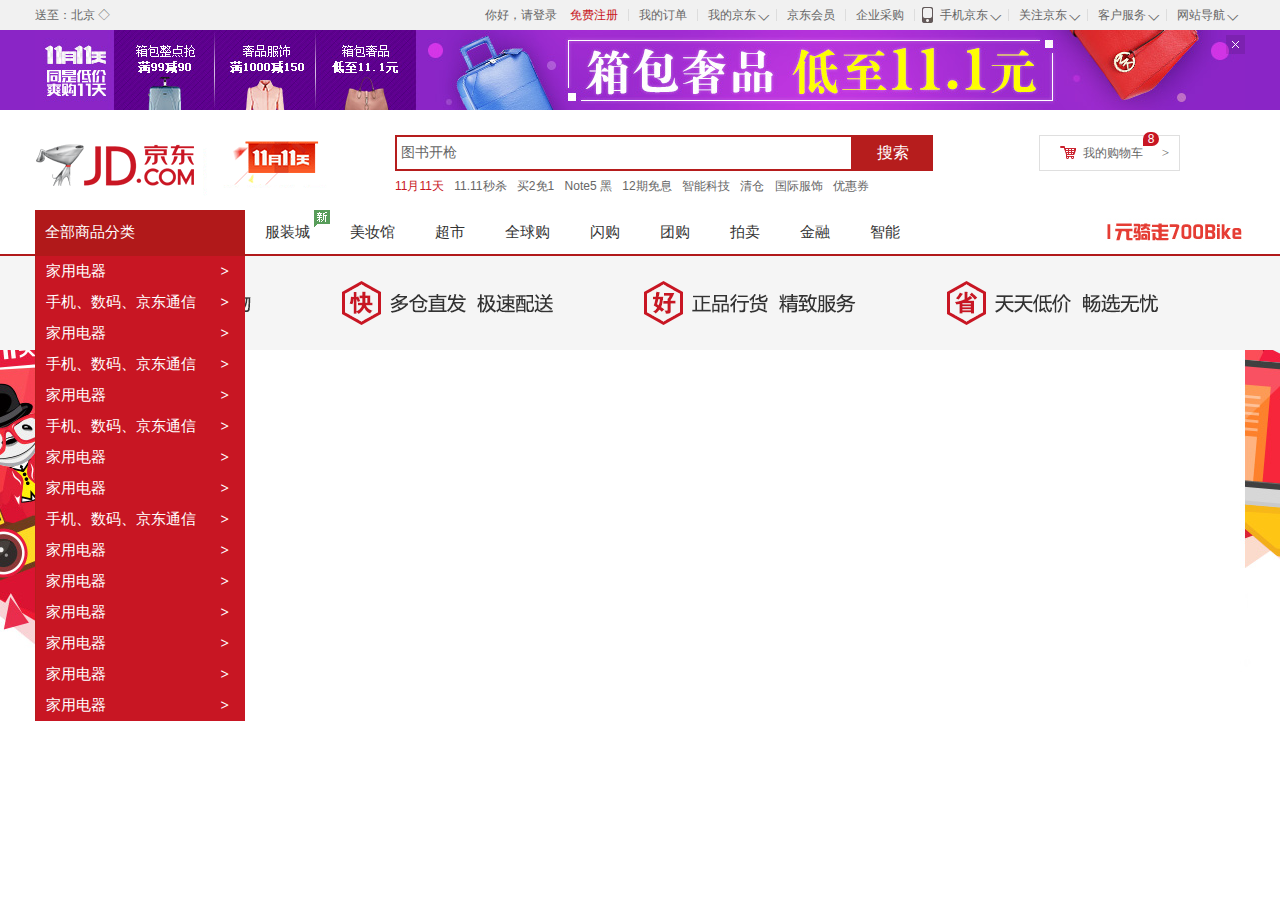
==== index.html @ 721b2b8c "'add'" ====
<!DOCTYPE html>
<html lang="en">
<head>
    <meta charset="UTF-8">
    <title>不是所有页面都叫京东</title>
    <link rel="stylesheet" href="css/base.css"/>
    <link rel="stylesheet" href="css/index.css"/>
    <link rel="shortcut icon" href="favicon.ico"/>

</head>
<body>
    <div class="shortcut">
        <div class="w">
            <div class="fl">
                <div class="dt">送至：北京
                    <i><s>◇</s></i>
                </div>
            </div>
            <div class="fr">
                <ul>
                    <li>
                        <a href="#">你好，请登录</a> &nbsp;&nbsp;
                        <a href="#" class="col-red">免费注册</a>
                    </li>
                    <li class="line"></li>
                    <li>我的订单</li>
                    <li class="line"></li>
                    <li class="fore">
                        我的京东
                        <i><s>◇</s></i>
                    </li>
                    <li class="line"></li>
                    <li>京东会员</li>
                    <li class="line"></li>
                    <li>企业采购</li>
                    <li class="line"></li>
                    <li class="fore tel-jd">
                        <em class="tel"></em>
                        手机京东
                        <i><s>◇</s></i>
                    </li>
                    <li class="line"></li>
                    <li  class="fore">
                        关注京东
                        <i><s>◇</s></i>
                    </li>
                    <li class="line"></li>
                    <li  class="fore">
                        客户服务
                        <i><s>◇</s></i>
                    </li>
                    <li class="line"></li>
                    <li class="fore">
                        网站导航
                        <i><s>◇</s></i>
                    </li>
                </ul>
            </div>
        </div>
    </div>
    <!--京东头部导航结束-->
    <!--京东的topbanner部分-->
    <div class="topbanner">
        <div class="w tp">
            <img src="images/topbanner.jpg" alt=""/>
            <a href="javascript:;" class="close-banner"></a>
        </div>
    </div>
    <!--京东的topbanner部分 end-->
    <div class="w clearfix">
        <div class="logo">
            <a href="http://www.jd.com" target="_blank" class="jd-a" title="叮咚">京东</a>
            <div class="db11">
                <a href="#"><img src="images/dong.gif" alt=""/></a>
            </div>
        </div>
        <div class="search">
            <input type="text" name="" id="" value="图书开枪"/>
            <button>搜索</button>
        </div>
        <div class="car">
            <a href="#">我的购物车</a>
            <span class="icon1"></span>
            <span class="icon2">></span>
            <span class="icon3">8</span>
        </div>
        <div class="hotwords">
            <a href="" class="col-red">11月11天</a>
            <a href="">11.11秒杀</a>
            <a href="">买2免1</a>
            <a href="">Note5 黑</a>
            <a href="">12期免息</a>
            <a href="">智能科技</a>
            <a href="">清仓</a>
            <a href="">国际服饰</a>
            <a href="">优惠券</a>
        </div>
    </div>
    <div class="jd-nav">
        <div class="w">
            <div class="dropdown">
                <div class="dt">
                    <a href="#">全部商品分类</a>
                </div>
                <div class="dd">
                    <div class="items">
                        <h3>家用电器</h3>
                        <span>></span>
                    </div>
                    <div class="items">
                        <h3>手机、数码、京东通信</h3>
                        <span>></span>
                    </div>
                    <div class="items">
                        <h3>家用电器</h3>
                        <span>></span>
                    </div>
                    <div class="items">
                        <h3>手机、数码、京东通信</h3>
                        <span>></span>
                    </div>
                    <div class="items">
                        <h3>家用电器</h3>
                        <span>></span>
                    </div>
                    <div class="items">
                        <h3>手机、数码、京东通信</h3>
                        <span>></span>
                    </div>
                    <div class="items">
                        <h3>家用电器</h3>
                        <span>></span>
                    </div>
                    <div class="items">
                        <h3>家用电器</h3>
                        <span>></span>
                    </div>
                    <div class="items">
                        <h3>手机、数码、京东通信</h3>
                        <span>></span>
                    </div>
                    <div class="items">
                        <h3>家用电器</h3>
                        <span>></span>
                    </div>
                    <div class="items">
                        <h3>家用电器</h3>
                        <span>></span>
                    </div>
                    <div class="items">
                        <h3>家用电器</h3>
                        <span>></span>
                    </div>
                    <div class="items">
                        <h3>家用电器</h3>
                        <span>></span>
                    </div>
                    <div class="items">
                        <h3>家用电器</h3>
                        <span>></span>
                    </div>
                    <div class="items">
                        <h3>家用电器</h3>
                        <span>></span>
                    </div>
                </div>
            </div>
            <div class="navitems">
                <ul>
                    <li class="new"><a href="#">服装城</a></li>
                    <li><a href="#">美妆馆</a></li>
                    <li><a href="#">超市</a></li>
                    <li><a href="#">全球购</a></li>
                    <li><a href="#">闪购</a></li>
                    <li ><a href="#">团购</a></li>
                    <li><a href="#">拍卖</a></li>
                    <li><a href="#">金融</a></li>
                    <li><a href="#">智能</a></li>
                </ul>
            </div>
            <div class="bike">
                <a href="#"></a>
            </div>
        </div>
    </div>
    <div class="banner604">
        <a href="#">

        </a>
    </div>
    <!--页面底部开始-->
<div class="jd-footer">
    <div class="service">
        <div class="slogen">
            <span class="item slogen1">
                <img src="images/slogen1.png" alt=""/>
            </span>
            <span class="item slogen2">
                <img src="images/slogen2.png" alt=""/>
            </span>
            <span class="item slogen3">
                <img src="images/slogen3.png" alt=""/>
            </span>
            <span class="item slogen4">
                <img src="images/slogen4.png" alt=""/>
            </span>
        </div>
        <div class="w shopping clearfix">
            <dl>
                <dt><a href="#">购物指南</a></dt>
                <dd><a href="#"> 购物流程</a></dd>
                <dd><a href="#">会员介绍</a></dd>
                <dd><a href="#"> 生活旅行/团购</a></dd>
                <dd><a href="#">常见问题</a></dd>
                <dd><a href="#">大家电</a></dd>
                <dd><a href="#">联系客服</a></dd>
            </dl>
            <dl>
                <dt><a href="#">购物指南</a></dt>
                <dd><a href="#"> 购物流程</a></dd>
                <dd><a href="#">会员介绍</a></dd>
                <dd><a href="#"> 生活旅行/团购</a></dd>
                <dd><a href="#">常见问题</a></dd>
                <dd><a href="#">大家电</a></dd>
                <dd><a href="#">联系客服</a></dd>
            </dl>
            <dl>
                <dt><a href="#">购物指南</a></dt>
                <dd><a href="#"> 购物流程</a></dd>
                <dd><a href="#">会员介绍</a></dd>
                <dd><a href="#"> 生活旅行/团购</a></dd>
                <dd><a href="#">常见问题</a></dd>
                <dd><a href="#">大家电</a></dd>
                <dd><a href="#">联系客服</a></dd>
            </dl>
            <dl>
                <dt><a href="#">购物指南</a></dt>
                <dd><a href="#"> 购物流程</a></dd>
                <dd><a href="#">会员介绍</a></dd>
                <dd><a href="#"> 生活旅行/团购</a></dd>
                <dd><a href="#">常见问题</a></dd>
                <dd><a href="#">大家电</a></dd>
                <dd><a href="#">联系客服</a></dd>
            </dl>
            <dl>
                <dt><a href="#">购物指南</a></dt>
                <dd><a href="#"> 购物流程</a></dd>
                <dd><a href="#">会员介绍</a></dd>
                <dd><a href="#"> 生活旅行/团购</a></dd>
                <dd><a href="#">常见问题</a></dd>
                <dd><a href="#">大家电</a></dd>
                <dd><a href="#">联系客服</a></dd>
            </dl>
            <div class="coverage">
                <div class="dt">
                    京东自营覆盖区县
                </div>
                <div class="dd">
                    <p>
                        京东已向全国2357个区县提供自营配送服务，支持货到付款、POS机刷卡和售后上门服务。
                    </p>
                    <p class="looklook">
                        查看详情 >
                    </p>
                </div>
            </div>
        </div>
    </div>
    <div>
        <div>
            <div class="w againw">
                <div class="links">
                    <a href=""> 关于我们</a>|
                    <a href=""> 联系我们</a>|
                    <a href=""> 商家入驻</a>|
                    <a href=""> 营销中心</a>|
                    <a href=""> 手机京东</a>|
                    <a href=""> 友情链接</a>|
                    <a href=""> 销售联盟</a>|
                    <a href=""> 京东社区</a>|
                    <a href=""> 京东公益</a>|
                    <a href=""> English Site</a>|
                    <a href=""> Contact Us</a>
                </div>
                <div class="copyright">
                    北京市公安局朝阳分局备案编号110105014669  |  京ICP证070359号  |  互联网药品信息服务资格证编号(京)-经营性-2014-0008  |  新出发京零 字第大120007号<br />
                    音像制品经营许可证苏宿批005号  |  出版物经营许可证编号新出发(苏)批字第N-012号  |  互联网出版许可证编号新出网证(京)字150号<br />
                    网络文化经营许可证京网文[2014]2148-348号  违法和不良信息举报电话：4006561155  Copyright © 2004-2015  京东JD.com 版权所有<br />
                    京东旗下网站：360TOP  拍拍网  网银在线
                </div>
                <div class="message">
                    <a href="#"><img src="images/mess.png" alt=""/></a>
                    <a href="#"><img src="images/mess2.png" alt=""/></a>
                    <a href="#"><img src="images/mess3.png" alt=""/></a>
                    <a href="#"><img src="images/mess4.png" alt=""/></a>
                    <a href="#"><img src="images/mess5.png" alt=""/></a>
                </div>
            </div>
        </div>
    </div>
</div>






</body>
</html>
---- css/base.css ----
@charset "UTF-8";
/*css 初始化 */
html, body, ul, li, ol, dl, dd, dt, p, h1, h2, h3, h4, h5, h6, form, fieldset, legend, img { margin:0; padding:0; }
fieldset, img,input,button { border:none; padding:0;margin:0;outline-style:none; }   /*去掉input等聚焦时的蓝色边框*/
ul, ol { list-style:none; }
input { padding-top:0; padding-bottom:0; font-family: "SimSun","宋体";}
select, input { vertical-align:middle;}
select, input, textarea { font-size:12px; margin:0; }
textarea { resize:none; } /*防止拖动*/
img {border:0; vertical-align:middle; }  /*  去掉图片低测默认的3像素空白缝隙，或者用display：block也可以*/
table { border-collapse:collapse; }
body {
    font:12px/150% Arial,Verdana,"\5b8b\4f53";
    color:#666;
    background:#fff
}
.clearfix:before,.clearfix:after {  /*清楚浮动*/
    content:"";
    display:table;
}
.clearfix:after{clear:both;}
.clearfix{
    *zoom:1;/*IE/7/6*/
}
a {color:#666; text-decoration:none; }
a:hover{color:#C81623;}
h1,h2,h3,h4,h5,h6 {text-decoration:none;font-weight:normal;font-size:100%;}  /*设置h标签的大小，设置跟父亲一样大的字体font-size:100%;*/
s,i,em{font-style:normal;text-decoration:none;}
.col-red{color: #C81623!important;}

/*公共类*/
.w {  /*版心 提取 */
    width: 1210px;margin:0 auto;
}
.fl {
    float:left
}
.fr {
    float:right
}
.al {
    text-align:left
}
.ac {
    text-align:center
}
.ar {
    text-align:right
}
.hide {
    display:none
}
.font12{ font-size: 12px;}
.font14{ font-size: 14px;}
.font16{ font-size: 16px;}

/*公共部分*/
/*头部导航开始*/
.shortcut {
    height: 30px;
    line-height: 30px;
    background-color: #F1F1F1;
    width: 100%;
}
.short .dt,
.shortcut .fore
{
    padding: 0 20px 0 10px;
    position: relative;
}
.short .dt i,
.fore i
{
    font: 400 15px/15px "宋体";
    position: absolute;
    right: 3px;
    top: 15px;
    height: 7px;
    overflow: hidden;
    width: 15px;
}
.short .dt s,
.fore s
{
    position: absolute;
    top: -8px;
    left: 0;
}
.fr li{
    float: left;
    padding: 0 10px;
}

.fr .line{
    width: 1px;
    height: 12px;
    background-color: #ddd;
    margin-top: 9px;
    padding: 0;
}
.shortcut .tel-jd{
    padding: 0 20px 0 25px;
}
.tel {
    position: absolute;
    width: 15px;
    height: 20px;
    background: url(../images/sprite.png) no-repeat;
    top: 5px;
    left: 5px;
}
/*顶部end*/
/*topbanner start*/
.topbanner {
    background-color: #8A25C6;
}
.close-banner {
    position: absolute;
    right:0;
    top:5px;
    width: 19px;
    height: 19px;
    background: url(../images/close.png) no-repeat;
}
.close-banner:hover {
    background-position:bottom;
}
.tp{
    position: relative;
}
/*topbanner end*/
.logo {
    width: 360px;
    height: 75px;
    background-color: pink;
    float:left;
    padding-top: 25px;
    background: url(../images/logo.png) no-repeat 0 25px;
    position: relative;
}
.jd-a{
    display: block;
    width: 270px;
    height: 60px;
    text-indent:-2000em;
}
.db11 {
    position: absolute;
    width: 180px;
    height: 80px;
    background-color: pink;
    top: 10px;
    left: 168px;
}
.search {
    width: 538px;
    height: 35px;
    float: left;
    margin-top: 25px;
}
.search input{
    float: left;
    width: 450px;
    height: 32px;
    border: 2px solid #B61D1D;
    padding-left: 4px;
    font: 14px/32px "microsoft YaHei";
    color: #666;
}
.search button{
    float: left;
    width: 80px;
    height: 36px;
    background-color: #B61D1D;
    font: 16px/36px "microsoft YaHei";
    color: #fff;
    cursor: pointer;
}
.car {
    width: 96px;
    padding-left: 43px;
    float: right;
    margin: 25px 65px 0 0;
    border: 1px solid #DFDFDF;
    line-height: 34px;
    position: relative;
}
.icon1 {
    position: absolute;
    top: 10px;
    left: 20px;
    width: 16px;
    height: 13px;
    background: url(../images/sprite.png) no-repeat -1px -59px;
}
.icon2 {
    position: absolute;
    top: 10px;
    right: 10px;
    font: 400 13px/13px "宋体";
}
.icon3 {
    position: absolute;
    top: -4px;
    width: 16px;
    heigh: 14px;
    border-radius: 7px 7px 7px 0;
    background-color: #C81623;
    font-size: 12px;
    line-height: 14px;
    text-align: center;
    color: #fff;
}
.hotwords{
    float: left;
    width: 500px;
    padding: 7px 0;
}
.hotwords a{
    margin-right: 7px;
}
/*nav 部分*/

.jd-nav {
    width: 100%;
    height: 44px;
    border-bottom: 2px solid #B1191A;
}
.dropdown {
    width: 210px;
    height: 44px;
    float: left;
    background-color: #B61D1D;
}
.dropdown .dt{
    height: 44px;
}
.dropdown .dt a{
    display: block;
    height: 44px;
    font: 400 15px/44px "microsoft yahei";
    background-color: #B1191A;
    color: #fff;
    padding-left: 10px;
}
.dropdown .dd{
    height: 465px;
    background-color: #C81623;
    z-index: 10;
    overflow: visible;
    position: relative;
    border-left: 1px solid #B61D1D;
    margin-top: 2px;
}
.dropdown .items{
    height: 31px;
    font: 400 15px/31px "微软雅黑";
    padding-left: 10px;
    color: #fff;
}
.dropdown .items h3{
    float: left;
}
.dropdown .items span{
    float: right;
    height: 31px;
    font: 600 15px/31px "宋体";
    margin-right: 16px;
}

.navitems {
    width: 680px;
    height: 44px;
    float: left;
}
.navitems li {
    float: left;
}
.navitems li.new {
    background: url(../images/new.jpg) no-repeat right top;
}
.navitems li a {
    display: block;
    color: #333;
    font:400 15px/44px "微软雅黑";
    padding:0 20px;
}
.navitems li a:hover {
    color: #B1191A;
}
.bike {
    width: 140px;
    height: 44px;
    background: url(../images/bike.jpg) no-repeat;
    float: right;
}
.bike a {
    display: block;
    height: 44px;
}



/*尾部部导航开始*/
.slogen{
    height: 54px;
    padding: 20px 0;
    background-color:#f5f5f5 ;
    margin-bottom: 15px;
    position: relative;
}
.item{
    position: absolute;
    width: 302px;
    top: 20px;
    left: 50%;
}
.slogen1{
    margin-left: -604px;
}
.slogen2{
    margin-left: -302px;
}
.slogen4{
    margin-left: 302px;
}
.shopping dl{
    float: left;
    width: 198px;
}
.shopping dt,
.coverage .dt
{
    height: 29px;
    font-size: 16px;
    font-family: "微软雅黑";
    padding-top: 13px;
}
.shopping dd{
    height: 20px;
    font-family: "微软雅黑";
}
.coverage {
    float: right;
    width: 210px;
    height: 165px;
    background: url("../images/china.png") no-repeat 0px -134px;
}
.coverage .dd{
    margin-top: 10px;
}
.coverage p{
    line-height: 18px;
}
.looklook{
    text-align: right;
    margin-top: 11px;
}
.againw {
    border-top: 1px solid #E5E5E5;
    padding: 23px 0 30px 0;
    margin-top: 30px;
    text-align: center;
}
.links {
    height: 25px;
}
.links a{
    padding: 0 6px;
}
.copyright{
    line-height: 18px;
    margin-bottom: 10px;
}
---- css/index.css ----
@charset "UTF-8";
.banner604{
    position: relative;
}
.banner604 a{
    position: absolute;
    top: 0;
    left: 0;
    background: url("../images/banner.jpg") no-repeat top center;
    width: 100%;
    height: 604px;
}
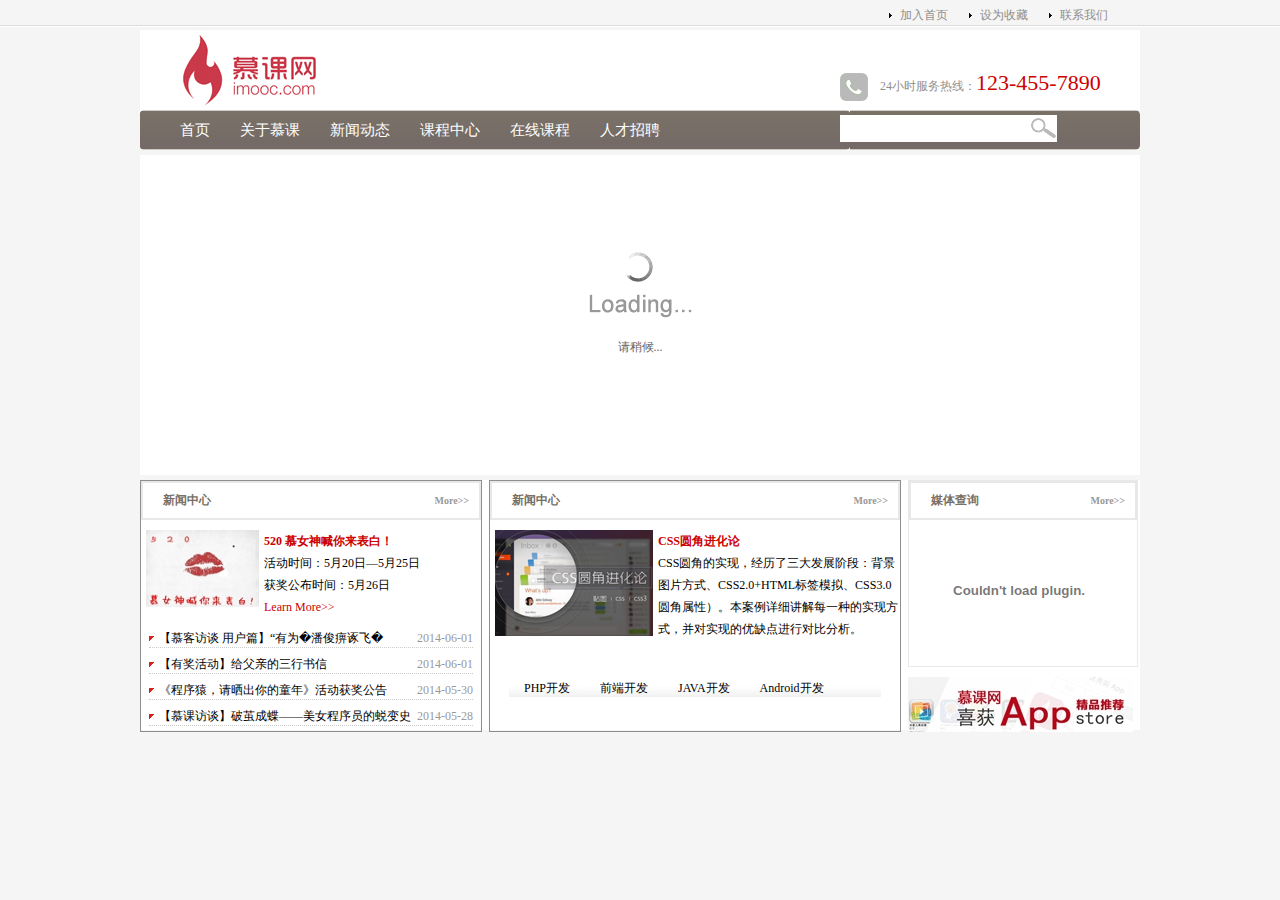
==== commit 4de77b55: "'add'" ====
--- a/index.html
+++ b/index.html
@@ -2,308 +2,262 @@
 <html lang="en">
 <head>
     <meta charset="UTF-8">
-    <title>不是所有页面都叫京东</title>
-    <link rel="stylesheet" href="css/base.css"/>
-    <link rel="stylesheet" href="css/index.css"/>
-    <link rel="shortcut icon" href="favicon.ico"/>
-
+    <title>Title</title>
+    <link href="css/main.css" rel="stylesheet" type="text/css" />
+    <script type="text/javascript" src="js/setHomeSetFav.js"></script>
+    <script type="text/javascript" src="js/myfocus-2.0.1.min.js" charset="utf-8"></script><!--引入myFocus库-->
+    <script>
+        myFocus.set({
+            id:'boxID',
+        });
+    </script>
+<style>
+    *{
+        margin:0;
+        padding:0;
+    font-size: 12px}
+    body {
+        background-color: #F5F5F5;
+    }
+    .top{
+        width:100%;
+        height:30px;
+        background:url("images/top_bg.jpg") repeat-x;
+    }
+    .top_content{
+        width:1000px;
+        margin:0 auto;
+        height:30px;
+    }
+    .top_content li{
+        list-style-image: url("images/li_bg.gif") ;
+        float: right;
+        font-size: 12px;
+        width:80px;
+        line-height:30px;
+    }
+    .top_content li a{
+        text-decoration: none;
+    }
+    .Wrap{
+        margin:0 auto;
+        width:1000px ;
+
+    }
+    .logo{
+        height:80px;
+        background-color: #fff;
+    }
+    .logo .logo_left{
+        height: 80px;
+        float: left;
+        width:80px;
+    }
+    .logo .logo_right{
+        float: right;
+        margin-top: 40px;
+        color: #8E8E8E;
+    }
+    .logo .logo_right img{
+        vertical-align: middle;
+        margin-right: 12px;
+    }
+    .logo .logo_right .tel{
+        display: inline-block;
+        font-family: "微软雅黑";
+        font-size: 22px;
+        color: #C00;
+    }
+    .nav{
+        height:40px;
+        background: url("images/nav_bg.jpg") repeat-x;
+        border-radius:5px;
+    }
+    .nav .nav_left{
+
+        float: left;
+
+        width:680px;
+    }
+    .nav .nav_left ul{
+        margin-left: 40px;
+    }
+    .nav .nav_left li{
+        float: left;
+        list-style: none;
+        margin-right: 30px;
+        line-height:40px;
+        font-size: 15px;
+        color: #fff;
+    }
+    .nav .nav_right{
+        width:300px;
+        height:40px;
+        float: right;
+
+    }
+    .search_text {
+        width: 190px;
+        float: left;
+        height: 25px;
+        margin-top: 5px;
+        background: url(images/search.jpg) no-repeat  right center;
+        background-color: #FFF;
+        border: 1px solid #FFF;
+        padding-right: 25px;
+    }
+    .ad{
+        height:320px;
+        overflow: hidden;
+        
+    }
+    .ad li{
+        list-style: none;
+        float: left;
+    }
+    .main{
+
+        height:250px;
+        background-color: #FFFFFF;
+        margin-top: 5px;
+    }
+    .news{
+        width:340px;
+        border:1px solid #8E8E8E;
+    }
+    .course{
+        width:410px;
+        margin:0 7px;
+        border:1px solid #8E8E8E;
+    }
+    .sidebar{
+        width:230px;
+    }
+    .news,.course,.slidebar{
+        float: left;
+        height:250px;
+        /*display: inline;*/
+    }
+    .title{
+        border:2px solid #E8E8E8;
+        height:35px;
+    }
+    .title_left{
+        width:70%;
+        font-size: 12px;
+        font-family:"微软雅黑";
+        color: #786f66;
+        float: left;
+        line-height:35px;
+        padding-left:20px;
+    }
+    .title_right{
+
+        float: right;
+        line-height:35px;
+        text-decoration: none;
+         font-size: 10px;
+        color: #999;
+        padding-right: 10px;
+        font-family: "宋体";
+    }
+</style>
 </head>
+
 <body>
-    <div class="shortcut">
-        <div class="w">
-            <div class="fl">
-                <div class="dt">送至：北京
-                    <i><s>◇</s></i>
-                </div>
-            </div>
-            <div class="fr">
-                <ul>
-                    <li>
-                        <a href="#">你好，请登录</a> &nbsp;&nbsp;
-                        <a href="#" class="col-red">免费注册</a>
-                    </li>
-                    <li class="line"></li>
-                    <li>我的订单</li>
-                    <li class="line"></li>
-                    <li class="fore">
-                        我的京东
-                        <i><s>◇</s></i>
-                    </li>
-                    <li class="line"></li>
-                    <li>京东会员</li>
-                    <li class="line"></li>
-                    <li>企业采购</li>
-                    <li class="line"></li>
-                    <li class="fore tel-jd">
-                        <em class="tel"></em>
-                        手机京东
-                        <i><s>◇</s></i>
-                    </li>
-                    <li class="line"></li>
-                    <li  class="fore">
-                        关注京东
-                        <i><s>◇</s></i>
-                    </li>
-                    <li class="line"></li>
-                    <li  class="fore">
-                        客户服务
-                        <i><s>◇</s></i>
-                    </li>
-                    <li class="line"></li>
-                    <li class="fore">
-                        网站导航
-                        <i><s>◇</s></i>
-                    </li>
-                </ul>
-            </div>
-        </div>
-    </div>
-    <!--京东头部导航结束-->
-    <!--京东的topbanner部分-->
-    <div class="topbanner">
-        <div class="w tp">
-            <img src="images/topbanner.jpg" alt=""/>
-            <a href="javascript:;" class="close-banner"></a>
-        </div>
-    </div>
-    <!--京东的topbanner部分 end-->
-    <div class="w clearfix">
-        <div class="logo">
-            <a href="http://www.jd.com" target="_blank" class="jd-a" title="叮咚">京东</a>
-            <div class="db11">
-                <a href="#"><img src="images/dong.gif" alt=""/></a>
-            </div>
-        </div>
-        <div class="search">
-            <input type="text" name="" id="" value="图书开枪"/>
-            <button>搜索</button>
-        </div>
-        <div class="car">
-            <a href="#">我的购物车</a>
-            <span class="icon1"></span>
-            <span class="icon2">></span>
-            <span class="icon3">8</span>
-        </div>
-        <div class="hotwords">
-            <a href="" class="col-red">11月11天</a>
-            <a href="">11.11秒杀</a>
-            <a href="">买2免1</a>
-            <a href="">Note5 黑</a>
-            <a href="">12期免息</a>
-            <a href="">智能科技</a>
-            <a href="">清仓</a>
-            <a href="">国际服饰</a>
-            <a href="">优惠券</a>
-        </div>
-    </div>
-    <div class="jd-nav">
-        <div class="w">
-            <div class="dropdown">
-                <div class="dt">
-                    <a href="#">全部商品分类</a>
-                </div>
-                <div class="dd">
-                    <div class="items">
-                        <h3>家用电器</h3>
-                        <span>></span>
-                    </div>
-                    <div class="items">
-                        <h3>手机、数码、京东通信</h3>
-                        <span>></span>
-                    </div>
-                    <div class="items">
-                        <h3>家用电器</h3>
-                        <span>></span>
-                    </div>
-                    <div class="items">
-                        <h3>手机、数码、京东通信</h3>
-                        <span>></span>
-                    </div>
-                    <div class="items">
-                        <h3>家用电器</h3>
-                        <span>></span>
-                    </div>
-                    <div class="items">
-                        <h3>手机、数码、京东通信</h3>
-                        <span>></span>
-                    </div>
-                    <div class="items">
-                        <h3>家用电器</h3>
-                        <span>></span>
-                    </div>
-                    <div class="items">
-                        <h3>家用电器</h3>
-                        <span>></span>
-                    </div>
-                    <div class="items">
-                        <h3>手机、数码、京东通信</h3>
-                        <span>></span>
-                    </div>
-                    <div class="items">
-                        <h3>家用电器</h3>
-                        <span>></span>
-                    </div>
-                    <div class="items">
-                        <h3>家用电器</h3>
-                        <span>></span>
-                    </div>
-                    <div class="items">
-                        <h3>家用电器</h3>
-                        <span>></span>
-                    </div>
-                    <div class="items">
-                        <h3>家用电器</h3>
-                        <span>></span>
-                    </div>
-                    <div class="items">
-                        <h3>家用电器</h3>
-                        <span>></span>
-                    </div>
-                    <div class="items">
-                        <h3>家用电器</h3>
-                        <span>></span>
-                    </div>
-                </div>
-            </div>
-            <div class="navitems">
-                <ul>
-                    <li class="new"><a href="#">服装城</a></li>
-                    <li><a href="#">美妆馆</a></li>
-                    <li><a href="#">超市</a></li>
-                    <li><a href="#">全球购</a></li>
-                    <li><a href="#">闪购</a></li>
-                    <li ><a href="#">团购</a></li>
-                    <li><a href="#">拍卖</a></li>
-                    <li><a href="#">金融</a></li>
-                    <li><a href="#">智能</a></li>
-                </ul>
-            </div>
-            <div class="bike">
-                <a href="#"></a>
-            </div>
-        </div>
-    </div>
-    <div class="banner604">
-        <a href="#">
-
-        </a>
-    </div>
-    <!--页面底部开始-->
-<div class="jd-footer">
-    <div class="service">
-        <div class="slogen">
-            <span class="item slogen1">
-                <img src="images/slogen1.png" alt=""/>
-            </span>
-            <span class="item slogen2">
-                <img src="images/slogen2.png" alt=""/>
-            </span>
-            <span class="item slogen3">
-                <img src="images/slogen3.png" alt=""/>
-            </span>
-            <span class="item slogen4">
-                <img src="images/slogen4.png" alt=""/>
-            </span>
-        </div>
-        <div class="w shopping clearfix">
-            <dl>
-                <dt><a href="#">购物指南</a></dt>
-                <dd><a href="#"> 购物流程</a></dd>
-                <dd><a href="#">会员介绍</a></dd>
-                <dd><a href="#"> 生活旅行/团购</a></dd>
-                <dd><a href="#">常见问题</a></dd>
-                <dd><a href="#">大家电</a></dd>
-                <dd><a href="#">联系客服</a></dd>
-            </dl>
-            <dl>
-                <dt><a href="#">购物指南</a></dt>
-                <dd><a href="#"> 购物流程</a></dd>
-                <dd><a href="#">会员介绍</a></dd>
-                <dd><a href="#"> 生活旅行/团购</a></dd>
-                <dd><a href="#">常见问题</a></dd>
-                <dd><a href="#">大家电</a></dd>
-                <dd><a href="#">联系客服</a></dd>
-            </dl>
-            <dl>
-                <dt><a href="#">购物指南</a></dt>
-                <dd><a href="#"> 购物流程</a></dd>
-                <dd><a href="#">会员介绍</a></dd>
-                <dd><a href="#"> 生活旅行/团购</a></dd>
-                <dd><a href="#">常见问题</a></dd>
-                <dd><a href="#">大家电</a></dd>
-                <dd><a href="#">联系客服</a></dd>
-            </dl>
-            <dl>
-                <dt><a href="#">购物指南</a></dt>
-                <dd><a href="#"> 购物流程</a></dd>
-                <dd><a href="#">会员介绍</a></dd>
-                <dd><a href="#"> 生活旅行/团购</a></dd>
-                <dd><a href="#">常见问题</a></dd>
-                <dd><a href="#">大家电</a></dd>
-                <dd><a href="#">联系客服</a></dd>
-            </dl>
-            <dl>
-                <dt><a href="#">购物指南</a></dt>
-                <dd><a href="#"> 购物流程</a></dd>
-                <dd><a href="#">会员介绍</a></dd>
-                <dd><a href="#"> 生活旅行/团购</a></dd>
-                <dd><a href="#">常见问题</a></dd>
-                <dd><a href="#">大家电</a></dd>
-                <dd><a href="#">联系客服</a></dd>
-            </dl>
-            <div class="coverage">
-                <div class="dt">
-                    京东自营覆盖区县
-                </div>
-                <div class="dd">
-                    <p>
-                        京东已向全国2357个区县提供自营配送服务，支持货到付款、POS机刷卡和售后上门服务。
-                    </p>
-                    <p class="looklook">
-                        查看详情 >
-                    </p>
-                </div>
-            </div>
-        </div>
-    </div>
-    <div>
-        <div>
-            <div class="w againw">
-                <div class="links">
-                    <a href=""> 关于我们</a>|
-                    <a href=""> 联系我们</a>|
-                    <a href=""> 商家入驻</a>|
-                    <a href=""> 营销中心</a>|
-                    <a href=""> 手机京东</a>|
-                    <a href=""> 友情链接</a>|
-                    <a href=""> 销售联盟</a>|
-                    <a href=""> 京东社区</a>|
-                    <a href=""> 京东公益</a>|
-                    <a href=""> English Site</a>|
-                    <a href=""> Contact Us</a>
-                </div>
-                <div class="copyright">
-                    北京市公安局朝阳分局备案编号110105014669  |  京ICP证070359号  |  互联网药品信息服务资格证编号(京)-经营性-2014-0008  |  新出发京零 字第大120007号<br />
-                    音像制品经营许可证苏宿批005号  |  出版物经营许可证编号新出发(苏)批字第N-012号  |  互联网出版许可证编号新出网证(京)字150号<br />
-                    网络文化经营许可证京网文[2014]2148-348号  违法和不良信息举报电话：4006561155  Copyright © 2004-2015  京东JD.com 版权所有<br />
-                    京东旗下网站：360TOP  拍拍网  网银在线
-                </div>
-                <div class="message">
-                    <a href="#"><img src="images/mess.png" alt=""/></a>
-                    <a href="#"><img src="images/mess2.png" alt=""/></a>
-                    <a href="#"><img src="images/mess3.png" alt=""/></a>
-                    <a href="#"><img src="images/mess4.png" alt=""/></a>
-                    <a href="#"><img src="images/mess5.png" alt=""/></a>
-                </div>
-            </div>
-        </div>
+<div class="top">
+    <div class="top_content">
+        <ul>
+            <li><a href="">联系我们</a></li>
+            <li><a href="">设为收藏</a></li>
+            <li><a href="">加入首页</a></li>
+        </ul>
     </div>
 </div>
-
-
-
-
-
+    <div class="Wrap">
+        <div class="logo">
+            <div class="logo_left"><img src="images/logo.jpg" alt=""></div>
+            <div class="logo_right"><img src="images/tel.jpg" alt="">24小时服务热线：<div class="tel">123-455-7890</div></div>
+        </div>
+        <div class="nav">
+            <div class="nav_left">
+                <ul>
+                    <li>首页</li>
+                    <li>关于慕课</li>
+                    <li>新闻动态</li>
+                    <li>课程中心</li>
+                    <li>在线课程</li>
+                    <li>人才招聘</li>
+                </ul>
+            </div>
+            <div class="nav_right">
+                <form action="" method="post">
+                    <input type="text" class="search_text">
+                </form>
+            </div>
+        </div>
+        <div class="ad" id="boxID">
+            <div class="loading"><img src="images/loading.gif" alt="请稍候..." /></div>
+            <div class="pic">
+                <ul>
+                    <li><a href="#"><img src="images/ad2.jpg" thumb="" alt="" text="详细描述2" /></a></li>
+                    <li><a href="#"><img src="images/ad3.jpg" thumb="" alt="" text="详细描述3" /></a></li>
+                    <li><a href="#"><img src="images/ad4.jpg" thumb="" alt="" text="详细描述4" /></a></li>
+                    <li><a href="#"><img src="images/ad3.jpg" thumb="" alt="" text="详细描述5" /></a></li>
+                </ul>
+            </div>
+
+        </div>
+        <div class="main">
+            <div class="news">
+                <div class="title">
+                    <h2 class="title_left">新闻中心</h2>  <a href="news.html" class="title_right">More&gt;&gt;</a>
+                </div>
+                <div class="pic_news"> <img src="images/news.jpg" alt="520 慕女神喊你来表白" width="113" height="77" />
+                    <h2><a href="news.html">520 慕女神喊你来表白！</a></h2>
+                    <p>活动时间：5月20日―5月25日<br />
+                        获奖公布时间：5月26日<br />
+                        <a href="news.html">Learn More&gt;&gt;</a></p>
+                </div>
+                <div class="news_list">
+                    <ul>
+                        <li><span>2014-06-01</span> <a href="news.html">【慕客访谈 用户篇】“有为�潘俊痹诼飞�</a></li>
+                        <li><span>2014-06-01</span><a href="news.html">【有奖活动】给父亲的三行书信</a></li>
+                        <li><span>2014-05-30</span><a href="news.html">《程序猿，请晒出你的童年》活动获奖公告</a></li>
+                        <li><span>2014-05-28</span><a href="news.html" title="aa">【慕课访谈】破茧成蝶――美女程序员的蜕变史</a></li>
+                    </ul>
+                </div>
+            </div>
+            <div class="course">
+                <div class="title">
+                    <h2 class="title_left">新闻中心</h2>  <a href="news.html" class="title_right">More&gt;&gt;</a>
+                </div>
+                <div class="product_list">
+                    <img src="images/css.jpg" alt=""><h2><a href="news.html">CSS圆角进化论</a></h2>
+                    <p> CSS圆角的实现，经历了三大发展阶段：背景图片方式、CSS2.0+HTML标签模拟、CSS3.0圆角属性）。本案例详细讲解每一种的实现方式，并对实现的优缺点进行对比分析。</p>
+                </div>
+                <div class="product_type">
+                    <ul>
+                        <li>PHP开发</li>
+                        <li>前端开发</li>
+                        <li>JAVA开发</li>
+                        <li>Android开发</li>
+                    </ul>
+                </div>
+            </div>
+            <div class="sidebar">
+                <div class="video">
+                    <div class="title"><h2 class="title_left">媒体查询</h2>
+                        <a href="" class="title_right">More&gt;&gt;</a>
+                    </div>
+                    <div class="video_content">
+                        <embed src="http://player.youku.com/player.php/sid/XNjkzMDE5MTUy/v.swf" allowFullScreen="true" quality="high" width="220" height="140" align="middle" allowScriptAccess="always" type="application/x-shockwave-flash"></embed>
+                    </div>
+                </div>
+                <div class="sidebar_ad"><img src="images/app.jpg" /></div>
+            </div>
+        </div>
+    </div>
 
 </body>
 </html>--- a/css/main.css
+++ b/css/main.css
@@ -0,0 +1,380 @@
+@charset "gb2312";
+/* CSS Document */
+* {
+	padding: 0;
+	margin: 0;
+	font-size: 12px;
+}
+body {
+	background-color: #F5F5F5;
+}
+.wrap {
+	width: 1000px;
+	margin: 0 auto;
+}
+.top {
+	width: 100%;
+	height: 27px;
+	background: url(../images/top_bg.jpg) repeat-x;
+}
+.top_content {
+	width: 1000px;
+	margin: 0 auto;
+	line-height: 27px;
+}
+.top_content li {
+	float: right;
+	list-style-image: url(../images/arrow.jpg);
+	width: 70px;
+}
+.top_content a:link, .top_content a:visited {
+	color: #8E8E8E;
+	text-decoration: none;
+}
+.top_content a:hover, .top_content a:active {
+	color: #C00;
+	text-decoration: none;
+}
+.logo {
+	height: 80px;
+	background-color: #FFF;
+}
+.logo_left {
+	width: 375px;
+	float: left;
+	display: inline;
+}
+.logo_right {
+	width: 300px;
+	height: 28px;
+	margin-top: 30px;
+	float: right;
+	display: inline;
+	color: #8E8E8E;
+}
+.logo_right img {
+	vertical-align: middle;
+	margin-right: 10px;
+}
+.tel {
+	font-family: "΢���ź�";
+	font-size: 22px;
+	color: #C00;
+}
+.nav {
+	height: 40px;
+}
+.nav_left {
+	width: 10px;
+	background: url(../images/nav_left.jpg) no-repeat;
+}
+.nav_mid {
+	width: 980px;
+	background: url(../images/nav_bg.jpg) repeat-x;
+	line-height: 40px;
+}
+.nav_right {
+	width: 10px;
+	background: url(../images/nav_right.jpg) no-repeat;
+}
+.nav_left, .nav_mid, .nav_right {
+	height: 40px;
+	float: left;
+	display: inline;
+}
+.nav_mid li {
+	float: left;
+	list-style-type: none;
+	width: 100px;
+	font-family: "΢���ź�";
+	text-align: center;
+}
+.nav_mid a:link, .nav_mid a:visited {
+	font-size: 16px;
+	color: #FFF;
+	text-decoration: none;
+}
+.nav_mid a:hover, .nav_mid a:active {
+	font-size: 16px;
+	color: #FF0;
+	text-decoration: none;
+}
+.nav_mid_left {
+	width: 680px;
+}
+.nav_mid_right {
+	width: 300px;
+}
+.nav_mid_left, .nav_mid_right {
+	float: left;
+	display: inline;
+}
+.search_text {
+	width: 190px;
+	float: left;
+	height: 25px;
+	margin-top: 5px;
+	background: url(../images/search.jpg) no-repeat right center;
+	background-color: #FFF;
+	border: 1px solid #FFF;
+	padding-right: 25px;
+}
+.ad {
+	height: 320px;
+	margin-top: 5px;
+	overflow: hidden;
+}
+.main {
+	height: 250px;
+	margin-top: 5px;
+	background-color: #FFF;
+}
+.news {
+	width: 340px;
+}
+.products {
+	width: 410px;
+	margin: 0 7px;
+}
+.sidebar {
+	width: 230px;
+	float: left;
+	display: inline;
+	height: 250px;
+}
+.news, .products {
+	float: left;
+	display: inline;
+	height: 250px;
+	border: 1px solid #E8E8E8;
+}
+.title {
+	height: 35px;
+	border-bottom: 2px solid #E8E8E8;
+	font-size: 14px;
+	font-family: "΢���ź�";
+	line-height: 35px;
+	font-weight: bold;
+	color: #786F66;
+}
+.titile_left {
+	width: 70%;
+	float: left;
+	padding-left: 20px;
+}
+.title_right {
+	/*width: 20%;*/
+	float: right;
+	text-align: right;
+}
+.title_right a {
+	color: #999;
+	text-decoration: none;
+	font-family: "����";
+	font-size: 10px;
+	font-weight: normal;
+	padding-right: 10px;
+}
+.pic_news {
+	height: 80px;
+	margin-top: 10px;
+	line-height: 22px;
+}
+.pic_news img, .product_list img {
+	float: left;
+	margin: 0 5px;
+}
+.pic_news a, .product_list a {
+	color: #C00;
+	text-decoration: none;
+}
+.red {
+	color: #C00;
+	font-weight: bold;
+}
+.news_list {
+	/*height:90px;*/
+	margin-top: 20px;
+}
+.news_list li {
+	background: url(../images/list.jpg) no-repeat;
+	list-style-type: none;
+	padding-left: 10px;
+	margin: 8px;
+	border-bottom: 1px dotted #CCC;
+	height: 17px;
+	line-height: 17px;
+}
+.news_list span {
+	float: right;
+	color: #999;
+}
+.news_list a:link, .news_list a:visited {
+	text-decoration: none;
+	color: #000;
+}
+.news_list a:hover, .news_list a:active {
+	color: #F00;
+	text-decoration: none;
+}
+.product_list {
+	height: 120px;
+	margin-top: 10px;
+	line-height: 22px;
+}
+.product_type {
+	width: 372px;
+	height: 37px;
+	background: url(../images/product_type_bg.jpg) no-repeat;
+	margin: 20px auto;
+}
+.product_type li {
+	list-style-type: none;
+	float: left;
+	line-height: 37px;
+	/*	width:65px;
+*/	text-align: center;
+	margin: 0 15px;
+}
+.video {
+	height: 185px;
+	margin-bottom: 10px;
+	border: 1px solid #E8E8E8;
+}
+.video_content {
+	height: 150px;
+}
+.service {
+	height: 55px;
+	border: 1px solid #E8E8E8;
+}
+.copyright {
+	clear: both;
+	width: 100%;
+	height: 200px;
+	background-color: #E8e8E8;
+	margin-top: 10px;
+}
+.copyright_content {
+	width: 1000px;
+	height: 180px;
+	margin: 0 auto;
+	padding-top: 20px;
+}
+.copyright_content li {
+	list-style-type: none;
+	float: left;
+	width: 200px;
+	text-align: center;
+	background: url(../images/line.png) no-repeat right center;
+	font-size: 18px;
+	font-family: "΢���ź�";
+	line-height: 30px;
+	color: #999;
+}
+.copyright_content li ul li {
+	font-size: 14px;
+}
+.n_main {
+	width: 1000px;
+	min-height: 320px;
+	_height: 320px;
+	margin: 10px auto;
+}
+.n_main_left {
+	width: 220px;
+	float: left;
+}
+.n_main_right {
+	width: 770px;
+	float: right;
+	background-color: #FFF;
+}
+.page
+{
+	height:40px;
+	margin-top:10px;
+	text-align:center;
+}
+.page a
+{
+	display:inline-block;
+	border: 1px solid #E8E8E8;
+    text-decoration:none;
+	margin:5px;
+	padding:5px 10px;;
+	}
+.page a:link,.page a:visited
+{
+	color:#000;
+}
+.page a:hover,.page a:active
+{
+	color:#FFF;
+	background-color:#cc1b1b;
+}
+
+.n_main_left, .n_main_right {
+	min-height: 320px;
+	_height: 320px;
+}
+.n_main_l_title {
+	height: 35px;
+	background: url(../images/titile_bg.gif) repeat-x;
+	line-height: 35px;
+	padding-left: 20px;
+	font-size: 14px;
+	font-family: "΢���ź�";
+	color: #666;
+}
+.n_main_l_content {
+	height: 265px;
+	background: url(../images/content_bg.gif) repeat-x left top;
+	background-color: #FFF;
+}
+.n_main_l_content li {
+	list-style-type: none;
+	height: 30px;
+	line-height: 30px;
+	border-bottom: 1px dashed #E8E8E8;
+	padding-top: 3px;
+}
+.n_main_l_content li a {
+	color: #666;
+	text-decoration: none;
+	display: block;
+	background: url(../images/li_bg.gif) no-repeat left center;
+	padding-left: 15px;
+}
+.n_main_l_content li a:hover {
+	color: #009CDF;
+	text-decoration: none;
+	background: url(../images/li_bg2.gif) no-repeat left center;
+	background-color: #F2F2F2;
+}
+.n_main_r_title {
+	height: 35px;
+	line-height: 35px;
+	background: url(../images/type_bg.png) repeat-x;
+	padding-left: 20px;
+	font-size: 14px;
+	font-family: "΢���ź�";
+	color: #666;
+}
+.n_main_r_news_title {
+	font-size: 20px;
+	font-family: "΢���ź�";
+	text-align: center;
+	margin: 10px 0;
+}
+.n_main_r_news_info {
+	color: #666;
+	text-align: center;
+	border-bottom: 1px dotted #666;
+}
+.n_main_r_news_text {
+	font-size: 14px;
+	line-height: 25px;
+	padding: 20px;
+	text-indent: 2em;
+}
